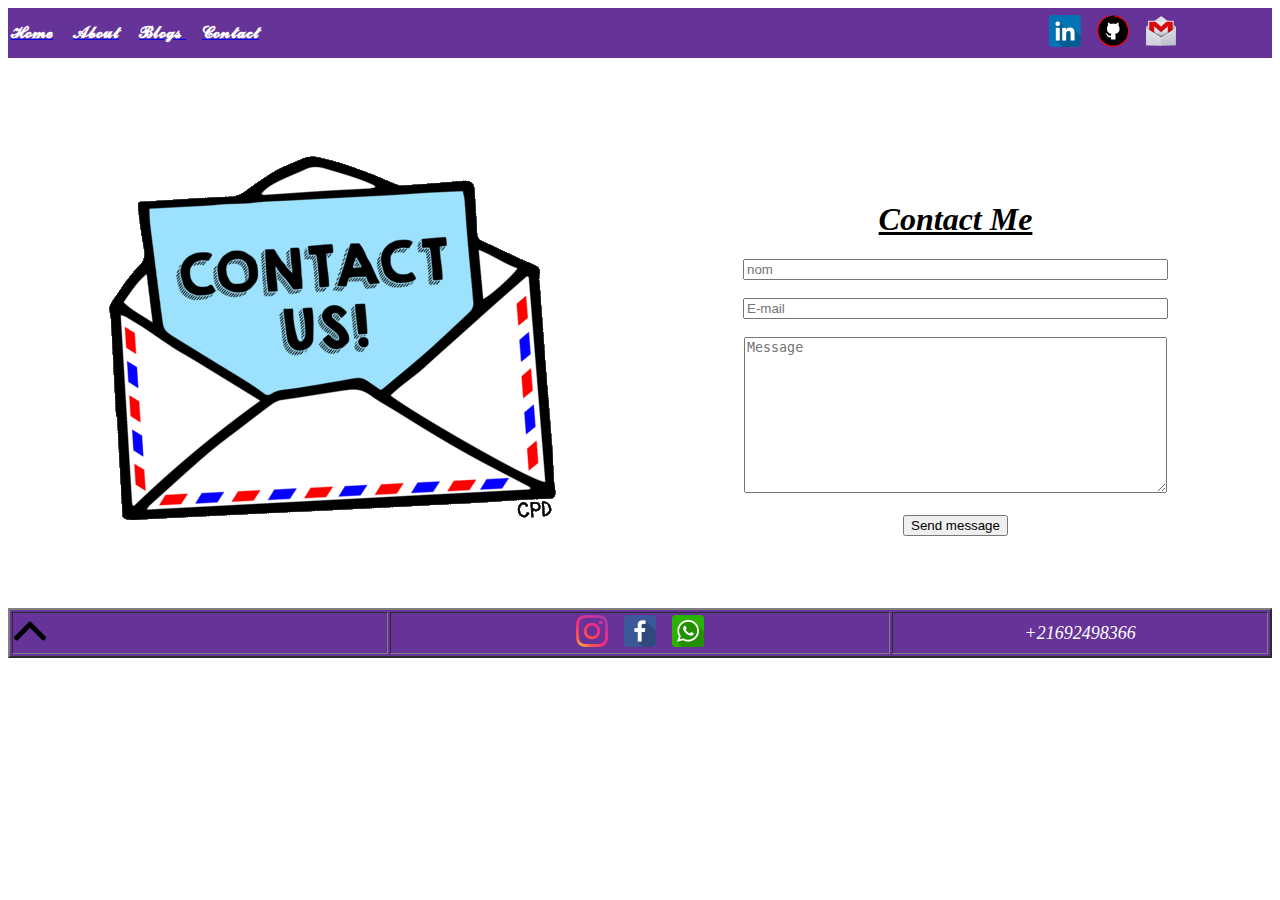
==== contact.html @ 75a30edd "Initial commit" ====
<!DOCTYPE html>
<html lang="en">
<head>
    <meta charset="UTF-8">
    <meta name="viewport" content="width=device-width, initial-scale=1.0">
    <title>my portfolio</title>
    <link rel="icon" href="icons/pficon.ico">
</head>
<body >
    
    <nav >
        <table width="100%" height="50"  bgcolor="#663399" > 
            <tr>
                <td width="50%"><a href="index.html" ><font color="white" ><b>𝓗𝓸𝓶𝓮</b></font></a>
                    &nbsp;&nbsp;&nbsp;
                    <a href="about.html" ><font color="white" ><b>𝓐𝓫𝓸𝓾𝓽</b></font></a> 
                    &nbsp;&nbsp;&nbsp;
                    <a href="portfolio.html" ><font color="white" ><b>𝓑𝓵𝓸𝓰𝓼</b></font>
                    </a>
                    &nbsp;&nbsp;&nbsp;
                    <a href="contact.html" ><font color="white" ><b>𝓒𝓸𝓷𝓽𝓪𝓬𝓽</b></font></a></td>
                <td width="25%" align="center">
                    
                </td>
                <td width="25%" align="center">
                    <a href="https://fr.linkedin.com/">
                        <img src="icons/linkedin.ico"></a>
                        &nbsp;&nbsp;
                        <a href="https://github.com/">
                        <img src="icons/github.ico"></a>
                        &nbsp;&nbsp;
                        <a href="https://workspace.google.com/intl/fr/gmail/">
                        <img src="icons/gmail.ico"></a>
            </tr>
        </table>
    </nav>
    <section>
        <table  width="100%" height="50">
            <tr>
            </tr>
        </table>
        <table  width="100%" height="500">
            <tr>
                <td width="50%" >
                    <center>
                        <img src="icons/giphy.gif">
                    </center>
                </td>
                <td width="50%" >
                    <center>
                        <h1><b><i><u> Contact Me</u></i></b></h1>
                    <form >
                        
                        <input type="text" name="nom" placeholder="nom" size="50"><br>
                
                        <br>
                        <input type="email" name="email" placeholder="E-mail" size="50"><br>
                
                        <br>
                        <textarea name="message" rows="10" cols="50" placeholder="Message"></textarea><br><br>
                
                        <input type="submit" value="Send message">
                    </form>
                </center>
                </td>
                
    
            </tr>
            
        </table>
    </section>
    <footer  >
        <table border="2" width="100%" height="50" bgcolor="#663399" >
            <tr>
                <td width="30%"><img src="icons/caretsymbol_120671.ico"></td>
                <td width="40%">
    <center>
        <a href="https://www.instagram.com/">
        <img src="icons/instagram.ico"></a>
        &nbsp;&nbsp;
        <a href="https://www.facebook.com/">
        <img src="icons/facebook.ico"></a>
        &nbsp;&nbsp;
        <a href="https://web.whatsapp.com/">
        <img src="icons/whatsapp.ico"></a>
    
    </center>
                </td>
                
                <td width="30%"><i><font color="white" size="4"><center>+21692498366</center></font></i></td>
            
            </tr>
        </table>
    </footer>
    
</body>
</html>
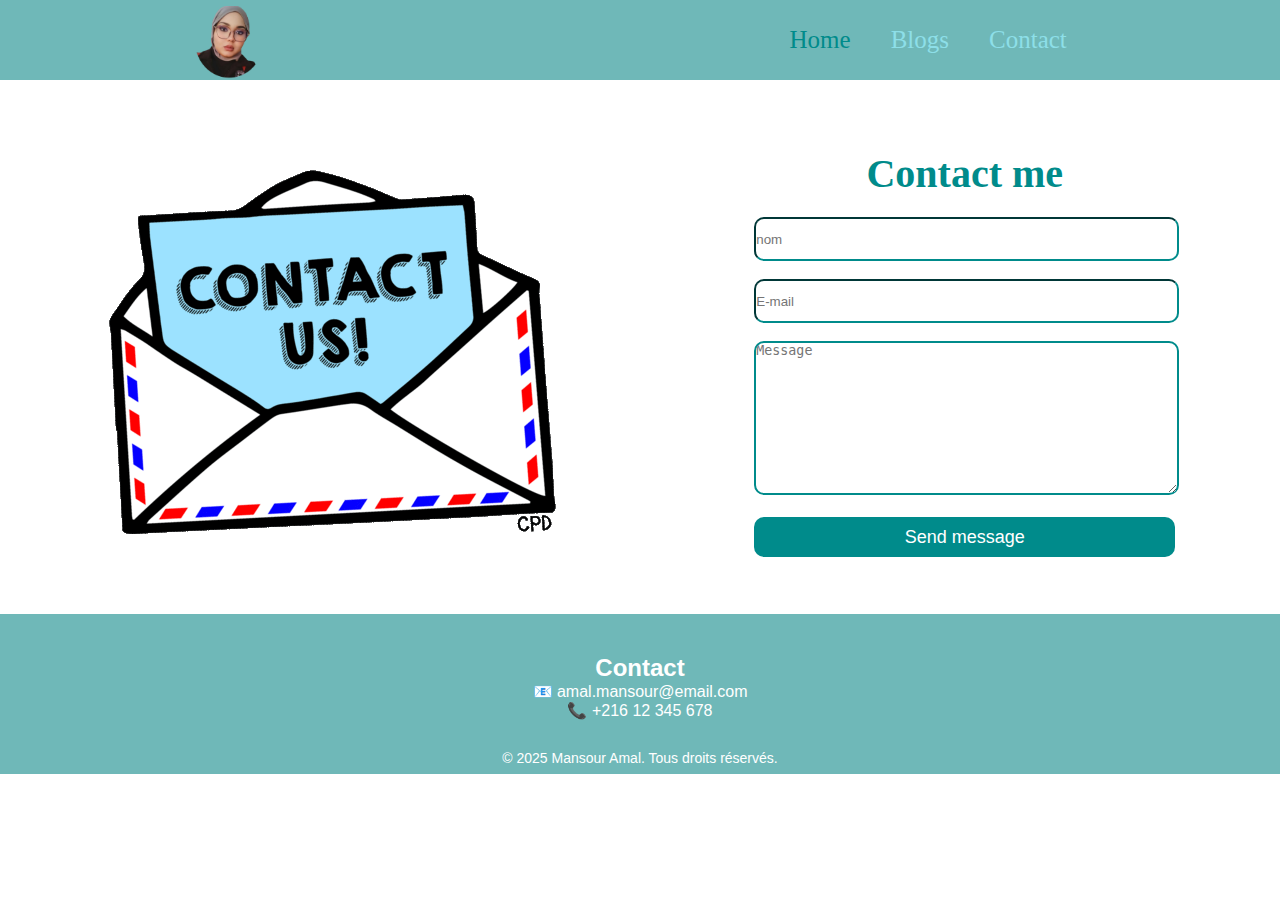
==== commit f07e8e6f: "second commit" ====
--- a/contact.html
+++ b/contact.html
@@ -5,93 +5,53 @@
     <meta name="viewport" content="width=device-width, initial-scale=1.0">
     <title>my portfolio</title>
     <link rel="icon" href="icons/pficon.ico">
+    <link rel="stylesheet" href="style.css">
 </head>
-<body >
+<header></header>
+<body>
+    <!--navbar-->
+    <nav>
+        <img src="icons/amalicon.png" >
+       <ul>
+       <a href="index.html" id="active"> <li> Home </li></a>
+       <a href="portfolio.html"><li>Blogs</li></a>
+       <a href="contact.html"><li>Contact</li></a>
+       </ul>
+        </nav>
+<section class="form">
+    <div>
     
-    <nav >
-        <table width="100%" height="50"  bgcolor="#663399" > 
-            <tr>
-                <td width="50%"><a href="index.html" ><font color="white" ><b>𝓗𝓸𝓶𝓮</b></font></a>
-                    &nbsp;&nbsp;&nbsp;
-                    <a href="about.html" ><font color="white" ><b>𝓐𝓫𝓸𝓾𝓽</b></font></a> 
-                    &nbsp;&nbsp;&nbsp;
-                    <a href="portfolio.html" ><font color="white" ><b>𝓑𝓵𝓸𝓰𝓼</b></font>
-                    </a>
-                    &nbsp;&nbsp;&nbsp;
-                    <a href="contact.html" ><font color="white" ><b>𝓒𝓸𝓷𝓽𝓪𝓬𝓽</b></font></a></td>
-                <td width="25%" align="center">
-                    
-                </td>
-                <td width="25%" align="center">
-                    <a href="https://fr.linkedin.com/">
-                        <img src="icons/linkedin.ico"></a>
-                        &nbsp;&nbsp;
-                        <a href="https://github.com/">
-                        <img src="icons/github.ico"></a>
-                        &nbsp;&nbsp;
-                        <a href="https://workspace.google.com/intl/fr/gmail/">
-                        <img src="icons/gmail.ico"></a>
-            </tr>
-        </table>
-    </nav>
-    <section>
-        <table  width="100%" height="50">
-            <tr>
-            </tr>
-        </table>
-        <table  width="100%" height="500">
-            <tr>
-                <td width="50%" >
-                    <center>
-                        <img src="icons/giphy.gif">
-                    </center>
-                </td>
-                <td width="50%" >
-                    <center>
-                        <h1><b><i><u> Contact Me</u></i></b></h1>
-                    <form >
+    <img src="icons/giphy.gif">
+    
+</div>
+<div class="con">
+    <h1>Contact me</h1>
+        <form >
                         
-                        <input type="text" name="nom" placeholder="nom" size="50"><br>
-                
-                        <br>
-                        <input type="email" name="email" placeholder="E-mail" size="50"><br>
-                
-                        <br>
-                        <textarea name="message" rows="10" cols="50" placeholder="Message"></textarea><br><br>
-                
-                        <input type="submit" value="Send message">
-                    </form>
-                </center>
-                </td>
-                
+            <input type="text" name="nom" placeholder="nom" size="50"><br>
     
-            </tr>
-            
-        </table>
-    </section>
-    <footer  >
-        <table border="2" width="100%" height="50" bgcolor="#663399" >
-            <tr>
-                <td width="30%"><img src="icons/caretsymbol_120671.ico"></td>
-                <td width="40%">
-    <center>
-        <a href="https://www.instagram.com/">
-        <img src="icons/instagram.ico"></a>
-        &nbsp;&nbsp;
-        <a href="https://www.facebook.com/">
-        <img src="icons/facebook.ico"></a>
-        &nbsp;&nbsp;
-        <a href="https://web.whatsapp.com/">
-        <img src="icons/whatsapp.ico"></a>
+            <br>
+            <input type="email" name="email" placeholder="E-mail" size="50"><br>
     
-    </center>
-                </td>
-                
-                <td width="30%"><i><font color="white" size="4"><center>+21692498366</center></font></i></td>
-            
-            </tr>
-        </table>
-    </footer>
+            <br>
+            <textarea name="message" rows="10" cols="50" placeholder="Message"></textarea><br><br>
+    
+            <button id="submit">Send message</button>
+        </form>
+
+    </div>
+</section>     
     
 </body>
+<footer>
+    <div class="footer-section contact">
+        <h2>Contact</h2>
+        <p>📧 amal.mansour@email.com</p>
+        <p>📞 +216 12 345 678</p>
+    </div>
+<div class="footer-bottom">
+    <p>&copy; 2025 Mansour Amal. Tous droits réservés.</p>
+</div>
+</div>
+</footer>
 </html>--- a/style.css
+++ b/style.css
@@ -0,0 +1,304 @@
+@import url('https://fonts.googleapis.com/css2?family=Lavishly+Yours&family=Libre+Caslon+Display&family=Merienda:wght@300..900&family=Roboto:ital,wght@0,100..900;1,100..900&family=Work+Sans:ital,wght@0,100..900;1,100..900&display=swap');
+*{
+    padding: 0px;
+    margin: 0px;
+}
+nav img{
+    width:70px;
+    margin-top: 49px;
+    margin-right: 120px;
+
+}
+nav{
+    display: flex;
+    align-items: center;
+    justify-content: space-around;
+    background-color: #1b8f8fa1;
+    height: 80px;
+    position: sticky;
+    top:0;
+}
+footer{
+    background-color: #1b8f8fa1;
+    height: 80px; 
+    color: #fff;
+    padding: 40px 0;
+    text-align: center;
+    font-family: Arial, sans-serif;
+}
+.footer-bottom {
+    margin-top: 20px;
+    padding-top: 10px;
+    font-size: 14px;
+}
+nav ul{
+    display: flex;
+    justify-content: space-around;
+}
+nav li{
+    list-style: none; 
+    margin: 20px; 
+}
+nav a{
+    text-decoration: none;
+    font-size: 25px;
+    color: rgb(141, 223, 232); 
+}
+nav a:hover{
+    color: darkcyan; 
+    }
+#active{
+    color: darkcyan;
+}
+/*section1*/
+.sect1 a{
+    text-decoration: none;
+    color: white;
+}
+.sect1 a:hover{
+    color: darkcyan;
+}
+.sect1 img{
+    width:100%;
+    height: 600px;
+    padding: 0px 0px;
+}
+.sect1 h1{
+    position: absolute;
+    top: 107px;
+    left: 275px;
+    color: white;
+    font-size: 80px;
+    font-family: "Lavishly Yours", serif;
+    font-weight: 400;   
+}
+
+.button1{
+    display: flex;
+    align-items: center;
+    justify-content: space-between;
+    
+    font-size: 20px;
+    position: absolute;
+    top: 522px;
+    left: 367px;
+}
+.button1 button{
+    width: 169px;
+    height: 53px;
+    background-color: darkcyan;
+    margin:0px 20px;
+    border-radius: 10px;
+    border: none;
+    list-style: none;
+    color: white;
+}
+.button1 button:hover{
+    background-color:rgb(141, 223, 232);
+}
+/*section2*/
+.about{
+    margin:0px 0px 200px 20px;
+    padding:14px 0px;
+    display: flex;
+    align-items: center;
+}
+.left{
+    width:50%;
+    padding: 0px 28px;
+}
+.left h1{
+font-size: 40px;
+text-align: center;
+padding: 0px;
+color:darkcyan;  
+font-family: "Merienda", serif;
+}
+.left p{
+    font-size: 20px;
+    text-align: justify;
+    margin-bottom: 20px;
+    font-family: "Libre Caslon Display", serif;
+    .liste{
+        display: flex;
+    }
+    
+    }
+
+    .right img{
+        width:100%;
+        height: 500px;
+        margin:126px;
+        border-radius: 60px;
+        
+    }
+    .right{
+        display: flex;
+        align-items: center;
+        width:50%;
+    }
+.liste{
+    display: flex;
+  
+    
+
+}
+.liste li{
+    font-size:20px;
+    text-align: justify;
+    margin-bottom: 22px;
+    color: black;
+    
+
+    
+}
+.liste ul{
+    
+    padding:0px 10px;
+    margin:0px 181px 0px 0px;
+
+    
+}
+.liste p{
+    display: flex;
+    flex-direction: row;
+}
+.lili {
+    display: flex;
+    flex-direction:column-reverse;
+    align-items:justify;
+    }
+/*contact */
+.form{
+    display: flex;
+    justify-content: space-around;
+    margin-top: 50px;
+}
+.form .con{
+    margin:20px
+}
+.con h1{
+    text-align: center;
+    font-size: 40px;
+    color: darkcyan; 
+    margin-bottom: 20px; 
+}
+form input{
+    width:100%;
+    height: 40px;
+    border-radius: 10px;
+    
+    border-color: darkcyan;
+}
+form textarea{
+    width:100%;
+    height: 150px;
+    border-radius: 10px;
+    border:2px solid darkcyan;
+}
+
+    
+.con button:hover{
+    background-color:rgb(141, 223, 232);
+}
+
+.con button{
+    background: darkcyan ;
+    width:100%;
+    height: 40px;
+    border-radius:10px ;
+    border: none;
+    color: white;
+    font-size: 18px;
+    font-weight: 30px;
+}
+.skills-section {
+    display: flex;
+    justify-content: center;
+    margin-bottom: 200px;
+}
+
+.skills-column {
+    display: flex;
+    flex-direction: column;
+    align-items: center;
+    
+}
+.skills{
+    margin:0px 664px -34px 151px;
+    padding:100px 0px;
+}
+.skill {
+    display: flex;
+    align-items: center;
+    background: rgba(255, 255, 255, 0.1);
+    padding: 37px;
+    margin:0px 140px;
+    border-radius: 8px;
+    width: 300px;
+}
+
+.skill img {
+    width: 40px;
+    height: 40px;
+}
+
+progress {
+    width: 150px;
+    height: 10px;
+    border-radius: 5px;
+}
+
+progress::-webkit-progress-bar {
+    background-color: #444;
+    border-radius: 5px;
+}
+
+progress::-webkit-progress-value {
+    background-color: #4caf50;
+    border-radius: 5px;
+}
+
+span {
+    font-size: 1.2em;
+}
+
+
+
+
+.container .card  { 
+    width: 332px;
+    height: 368px;
+    border-radius: 20px;
+    box-shadow: -3px 8px 36px -12px rgba(0,0,0,0.75);
+    -webkit-box-shadow: -3px 8px 36px -12px rgba(0,0,0,0.75);
+    -moz-box-shadow: -3px 8px 36px -12px rgba(0,0,0,0.75);
+margin-top: 30px;
+margin: 20px ;
+
+    
+    }
+    .container{
+        display: flex;
+        flex-wrap: wrap;
+        padding: 0px 72px;
+        
+    }
+    .container a:hover{
+        transform: scale(1.1); 
+    }
+    .container a{
+        text-decoration: none; 
+    }
+    .container img{
+        width:332px;
+        height: 368px;
+        border-radius:20px 20px 20px 20px;
+    }
+    .skills h1{
+        font-size: 40px;
+text-align: center;
+padding:0px 40px;
+color:darkcyan;  
+font-family: "Merienda", serif;
+    }